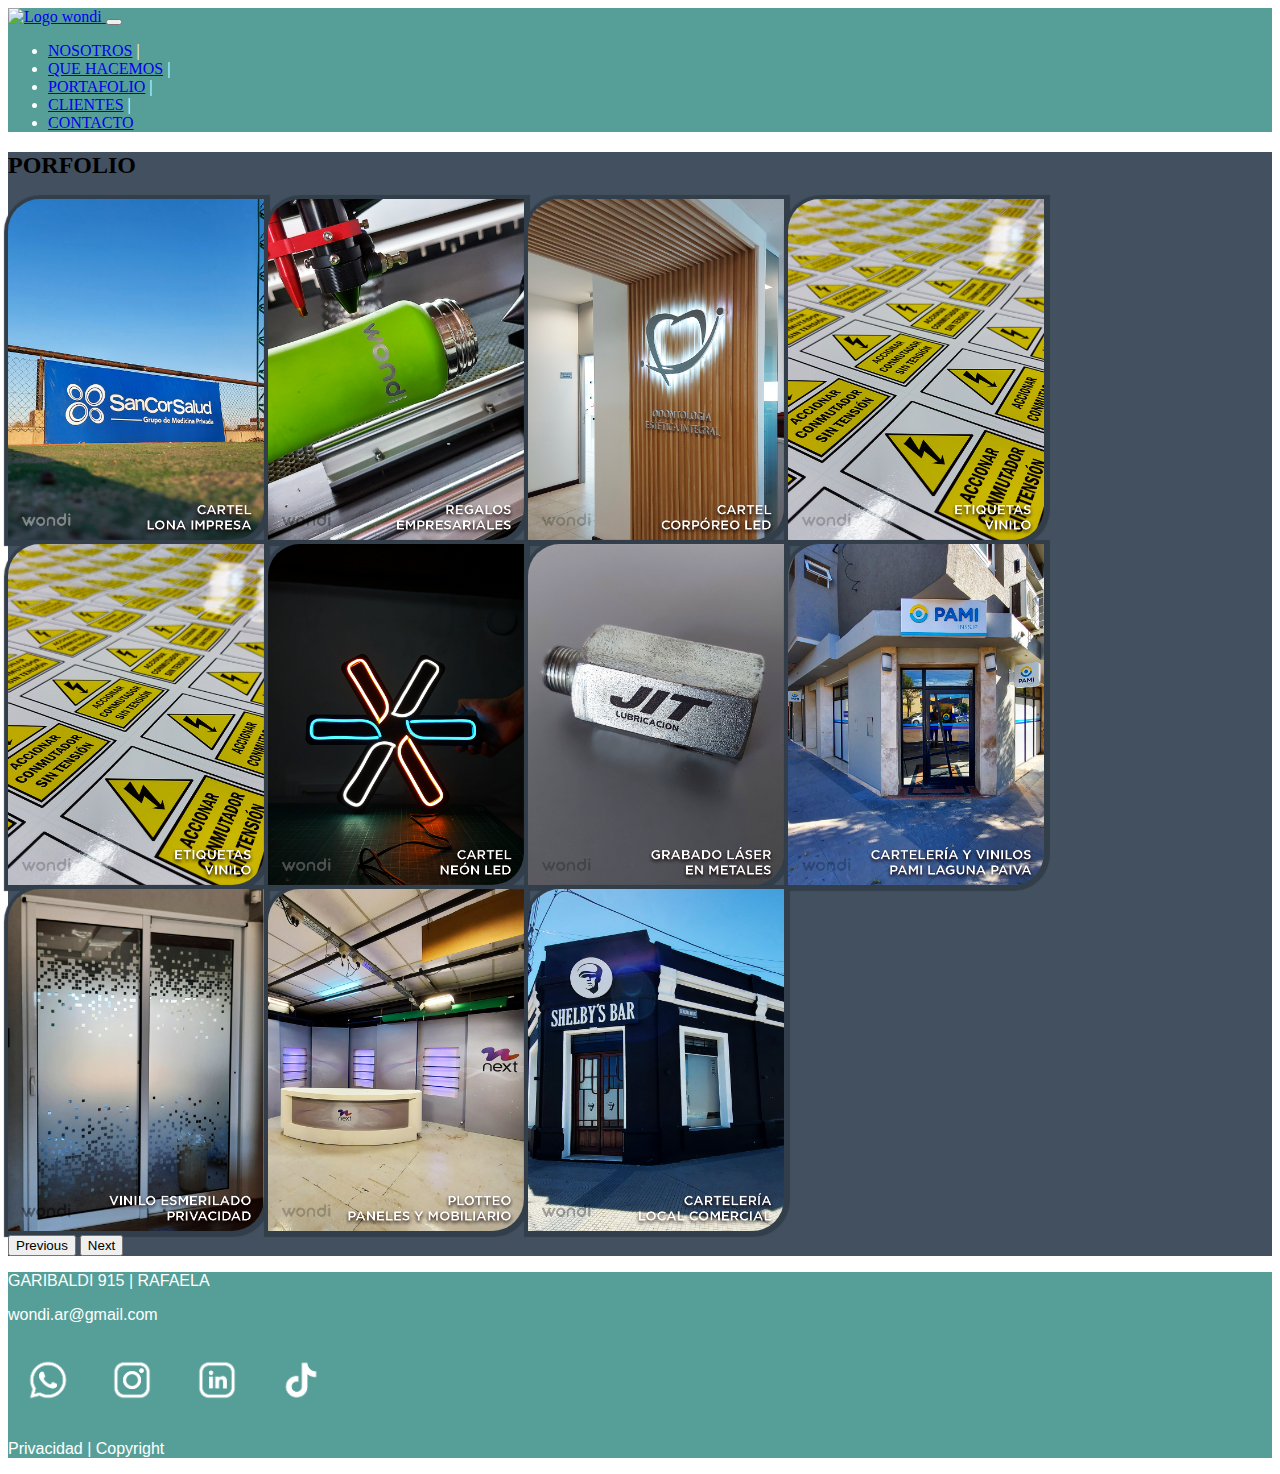
==== pages/porfolio.html @ a5584154 "primera parte de wondi" ====
<!DOCTYPE html>
<html lang="en">
	<head>
		<meta charset="UTF-8" />
		<meta http-equiv="X-UA-Compatible" content="IE=edge" />
		<meta name="viewport" content="width=device-width, initial-scale=1.0" />
		<link
			href="https://cdn.jsdelivr.net/npm/bootstrap@5.1.3/dist/css/bootstrap.min.css"
			rel="stylesheet"
			integrity="sha384-1BmE4kWBq78iYhFldvKuhfTAU6auU8tT94WrHftjDbrCEXSU1oBoqyl2QvZ6jIW3"
			crossorigin="anonymous"
		/>
		<link rel="stylesheet" href="../css/style.css" />
		<title>CONTACTO</title>
	</head>
	<body>
        <header class="container-fluid p-0 sticky-top">
            <nav class="navbar navbar-expand-lg navbar-dark bg--primary">
                <div class="container">
                    <a class="navbar-brand" href="#">
                        <img src="img/logo-wondi.png" alt="Logo wondi" class="d-inline-block align-text-top logo">
                    </a>
                    <button class="navbar-toggler" type="button" data-bs-toggle="collapse" data-bs-target="#menu"
                        aria-controls="menu" aria-expanded="false" aria-label="Toggle navigation">
                        <span class="navbar-toggler-icon"></span>
                    </button>
                    <div class="collapse navbar-collapse justify-content-end" id="menu">
                        <ul class="navbar-nav me-0 mb-2 mb-lg-0">
                            <li class="nav-item h5 m-0 d-flex align-items-center">
                                <a class="nav-link text-white fw-normal" href="#nosotros">NOSOTROS</a>
                            </li>
                            <li class="nav-item h5 m-0 d-flex align-items-center">
                                <a class="nav-link text-white fw-normal" href="#que-hacemos">QUE HACEMOS</a>
                            </li>
                            <li class="nav-item h5 m-0 d-flex align-items-center">
                                <a class="nav-link text-white fw-normal" href="#portafolio">PORTAFOLIO</a>
                            </li>
                            <li class="nav-item h5 m-0 d-flex align-items-center">
                                <a class="nav-link text-white fw-normal" href="#clientes">CLIENTES</a>
                            </li>
                            <li class="nav-item h5 m-0 d-flex align-items-center">
                                <a class="nav-link text-white fw-normal" href="#contacto">CONTACTO</a>
                            </li>
                        </ul>
                    </div>
                </div>
            </nav>
        </header>
		<main class=" main_bg_gris container-fluid p-5">
            <div class="row">
                <div class="col">
                 <h2 class=" text-white">PORFOLIO</h2>
                </div>
            </div>
            <div class="row">
                <div class="col">
                 <div id="carouselExampleControls" class="carousel slide" data-bs-ride="carousel">
                     <div class="carousel-inner">
                       <div class="carousel-item active">
                           <div class="row">
                               <div class="col d-flex">
                                 <img src="../img/porfolio/A.png" class="d-block m-3 porfolio_img" alt="PAMI">
                                 <img src="../img/porfolio/B.png" class="d-block m-3 porfolio_img" alt="PAMI">
                                 <img src="../img/porfolio/C.png" class="d-block m-3 porfolio_img" alt="PAMI">
                                 <img src="../img/porfolio/D.png" class="d-block m-3 porfolio_img" alt="PAMI">
                                 
                               </div>
                           </div>
                           
                     </div>
                       <div class="carousel-item">
                         <div class="row">
                             <div class="col d-flex">
                                <img src="../img/porfolio/D.png" class="d-block m-3 porfolio_img" alt="PAMI">
                                <img src="../img/porfolio/E.png" class="d-block m-3 porfolio_img" alt="PAMI">
                                <img src="../img/porfolio/F.png" class="d-block m-3 porfolio_img" alt="PAMI">
                                <img src="../img/porfolio/G.png" class="d-block m-3 porfolio_img" alt="PAMI">
                             </div>
                         </div>
                       </div>
                       <div class="carousel-item">
                         <div class="row">
                             <div class="col d-flex">
                                <img src="../img/porfolio/H.png" class="d-block m-3 porfolio_img" alt="PAMI">
                                <img src="../img/porfolio/I.png" class="d-block m-3 porfolio_img" alt="PAMI">
                                <img src="../img/porfolio/J.png" class="d-block m-3 porfolio_img" alt="PAMI">
                                
                                 
                             </div>
                         </div>
                       </div>
                     </div>
                     <button class="carousel-control-prev " type="button" data-bs-target="#carouselExampleControls" data-bs-slide="prev">
                       <span class="carousel-control-prev-icon" aria-hidden="true"></span>
                       <span class="visually-hidden">Previous</span>
                     </button>
                     <button class="carousel-control-next" type="button" data-bs-target="#carouselExampleControls" data-bs-slide="next">
                       <span class="carousel-control-next-icon" aria-hidden="true"></span>
                       <span class="visually-hidden">Next</span>
                     </button>
                   </div>
                </div>
            </div>
		</main>

	<footer class=" container-fluid" >
        <div class="row">
            <div class="col-12 col-lg-6 d-flex flex-column align-items-center mt-4 align-items-lg-start ps-lg-5">
                <p>GARIBALDI 915 | RAFAELA</p>
                    <p>wondi.ar@gmail.com</p>
            </div>
            <div class="col-12 col-lg-6 d-flex justify-content-center  align-items-lg-center ">
                <a href=""
                        ><img class="icon_footer" src="../img/logo whatsapp-01.png" alt=""
                    /></a>
                    <a href=""
                        ><img class="icon_footer" src="../img/logo instagram-01.png" alt=""
                    /></a>
                    <a href=""
                        ><img class="icon_footer" src="../img/logo linkedin-01.png" alt=""
                    /></a>
                    <a href=""
                        ><img class="icon_footer" src="../img/logo tiktok-01.png" alt=""
                    /></a>
            </div>
            <div class="col">
                <p class=" text-end me-5 mb-3  ">Privacidad | Copyright</p> 
            </div>
        </div>
           
		</footer> 

		<script
			src="https://cdn.jsdelivr.net/npm/bootstrap@5.1.3/dist/js/bootstrap.bundle.min.js"
			integrity="sha384-ka7Sk0Gln4gmtz2MlQnikT1wXgYsOg+OMhuP+IlRH9sENBO0LRn5q+8nbTov4+1p"
			crossorigin="anonymous"
		></script>
	</body>
</html>
---- css/style.css ----
footer{
    font-family: Helvetica, sans-serif;
    color: white;
    background: #569F98;
}

.main_bg_gris{
    background: #43505F;
    
}

.icon_footer{
    width: 3rem;
    margin: 1rem;
}

.btn_form{
    color: white;
    font-weight: 600;
    background: #569F98;
    box-shadow: 1px 1px 5px  #43505F;
    border-radius: 7px;
    padding: 5px;
    width: 70%;
    align-self: center;
    margin-top: 1rem;
}



.porfolio_img{
    width: 16rem;
    border-top-left-radius: 2rem;
    border-bottom-right-radius: 2rem;
    box-shadow: 1px 1px 1px 5px #323e4a;
}

/* Variables*/
:root{
    --primary: #569F98;
    --secondary: #43505F;
}
/* General */
.logo{
    max-height: 6vh;
}
.logo__principal{
    width: 100%;
}
.bg--primary{
    background-color: var(--primary);
    color: #fff;
}
.bg--secondary{
    background-color: var(--secondary);
    color: #fff;
}
.bg--white{
    background-color: #fff;
    color: var(--secondary);
}
.text--primary{
    color: var(--primary);
}
.w-50-100{
    width: 50%;
}
section{
    min-height: 90vh;
}
.line::after{
    margin-top: 1rem;
    padding-top: 1rem;
    font-size: 2rem;
    content: "|";
}
.zoom{
    transform: scale(1);
    transition: all 1s;
}
.zoom:hover{
    transform: scale(1.05);
}
.ecowondi{
    width: 50%;
}
/* Nosotros */
#nosotros{
    background-image: url(../img/nosotros-mobile.png);
    background-position: center;
    background-repeat: no-repeat;
    background-size: cover;
}
.nosotros__container{
    width: 80%;
}
/* Desktop */
@media (min-width: 768px){
    .logo__principal{
        width: 30%;
    }
    .nosotros__container{
        width: 50%;
    }
    .navbar-nav li:not(:last-child):after {
        content: "|";
    }
    .w-50-100{
        width: 100%;
    }
    .ecowondi{
        width: 25%;
    }
    #nosotros{
        background-image: url(../img/nosotros.png);
    }
}
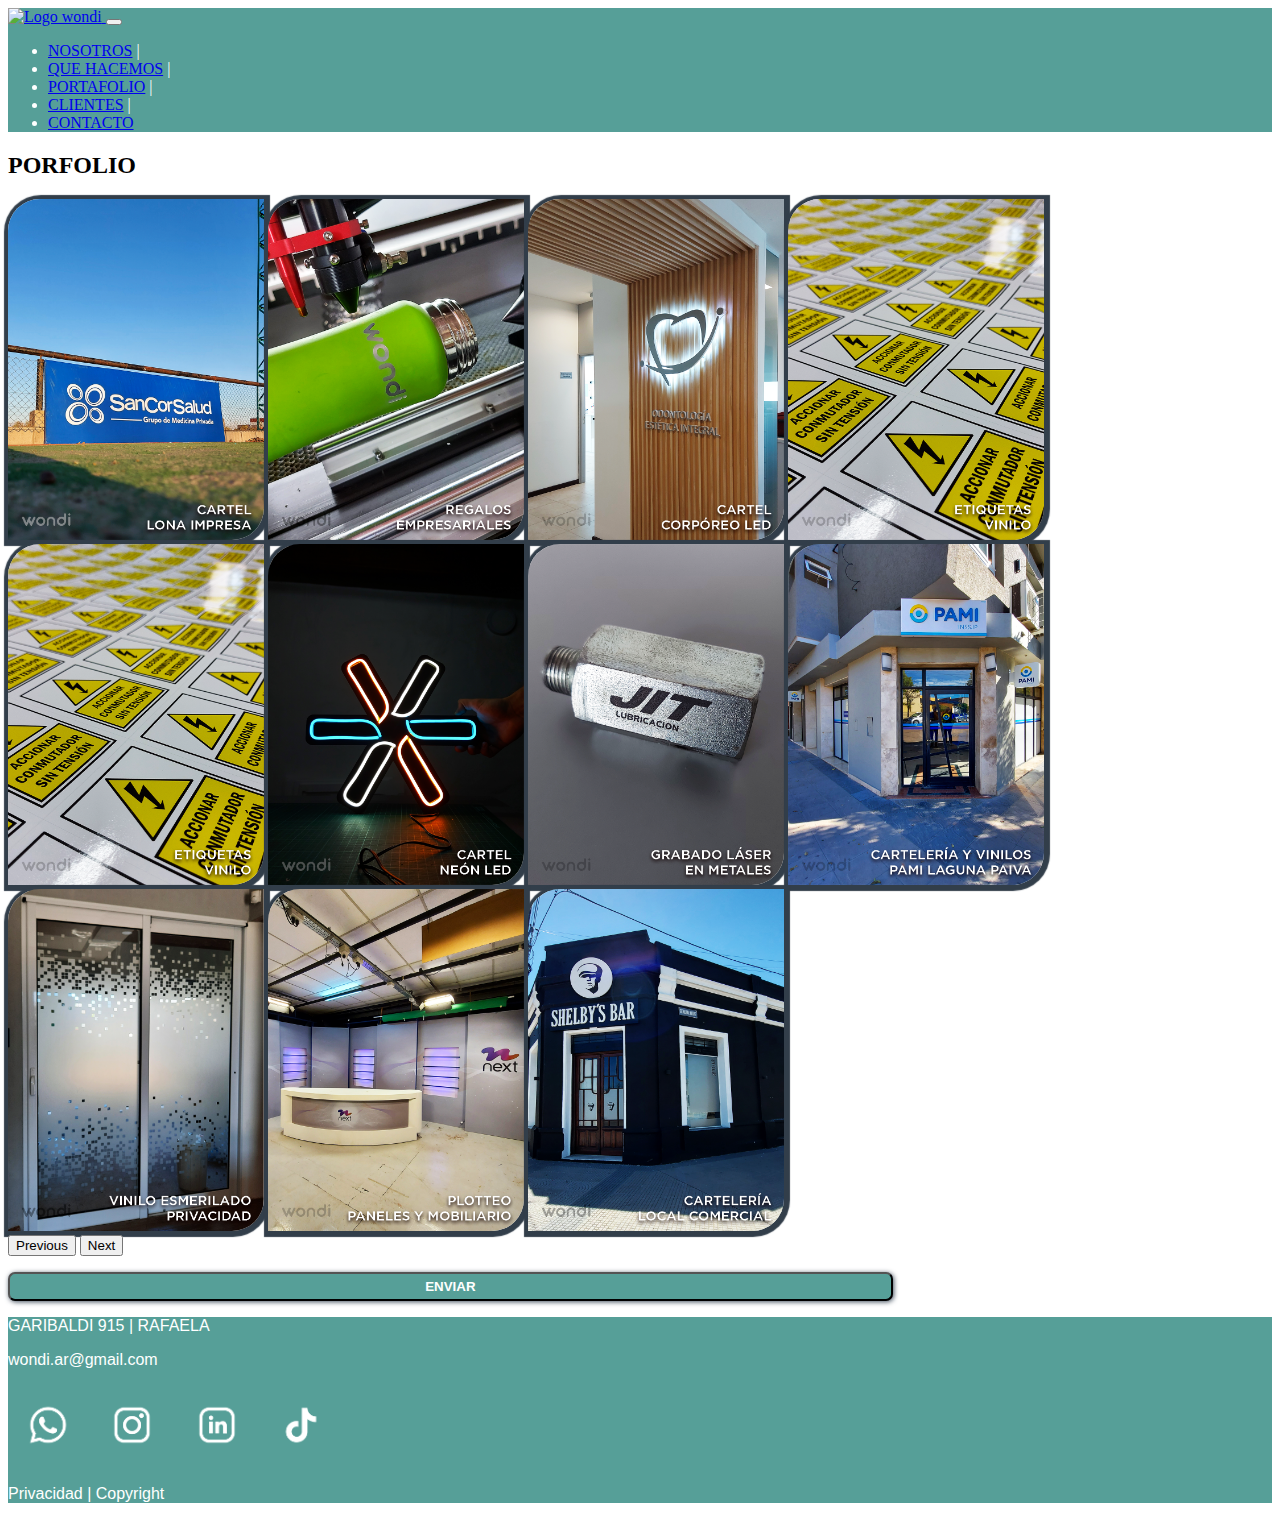
==== commit 45673648: "pirmera union" ====
--- a/pages/porfolio.html
+++ b/pages/porfolio.html
@@ -100,6 +100,7 @@
                      </button>
                    </div>
                 </div>
+                <button class="btn_form">ENVIAR</button>
             </div>
 		</main>
 
--- a/css/style.css
+++ b/css/style.css
@@ -4,9 +4,26 @@
     background: #569F98;
 }
 
-.main_bg_gris{
+#portafolio{
+    height: 100vh;
+    width: 100vw;
+    padding: 5rem;
+}
+
+#clientes{
+    height: 100vh;
+    width: 100vw;
+    padding: 5rem;
+}
+
+#contacto{
+    height: 100vh;
+    width: 100vw;
+    padding: 5rem;
+}
+
+.bg_gris{
     background: #43505F;
-    
 }
 
 .icon_footer{
